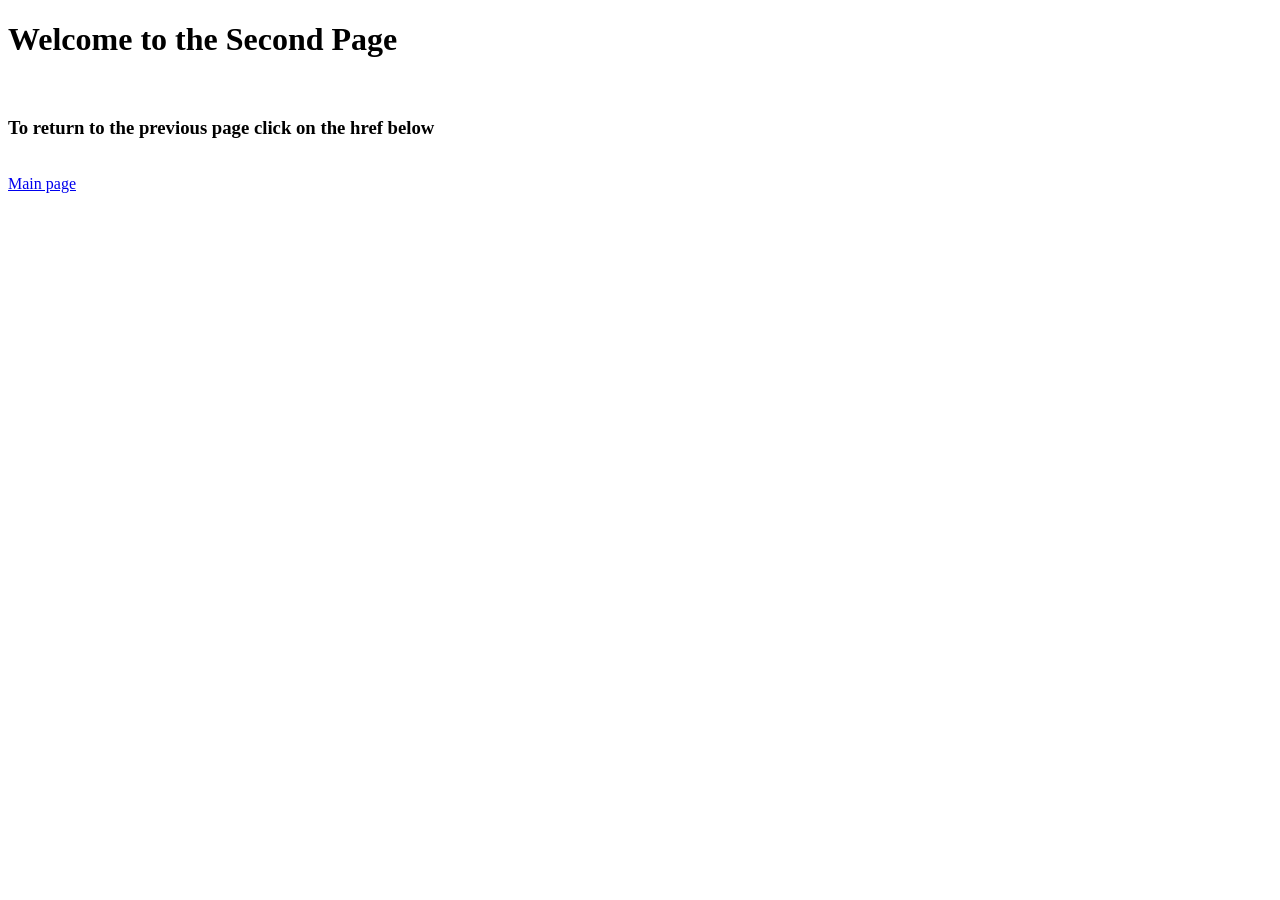
==== secondPage.html @ ec2ffb28 "Page switching has been a success" ====
<!DOCTYPE html>
<html>
    <head>
    <title>Second Page</title>
    </head>
    <body>
        <h1>Welcome to the Second Page</h1><br>
        <h3>To return to the previous page click on the href below</h3><br>
        <a href = "index.html">Main page</a>
    </body>
</html>
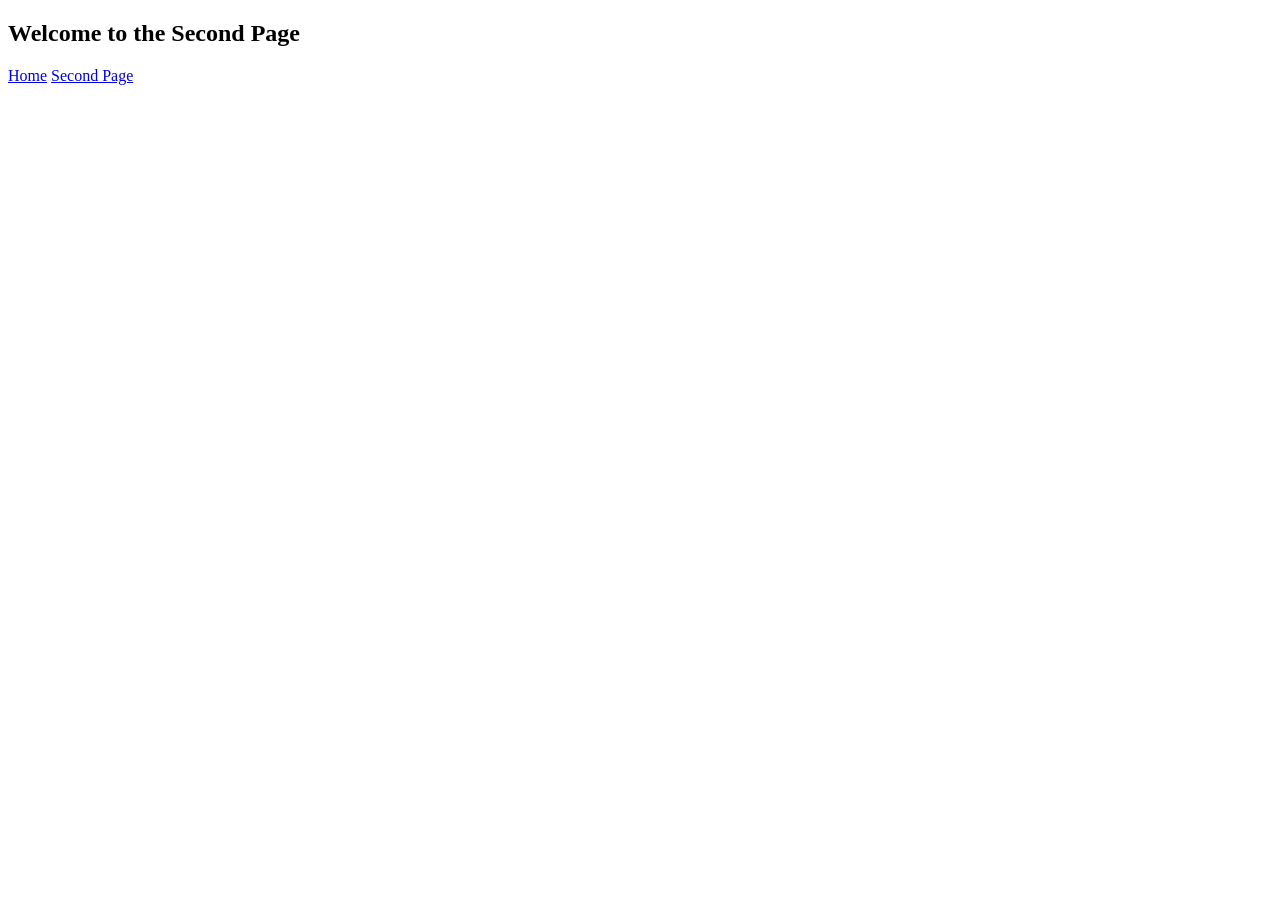
==== commit fa69d62b: "Responsive design added" ====
--- a/secondPage.html
+++ b/secondPage.html
@@ -2,10 +2,23 @@
 <html>
     <head>
     <title>Second Page</title>
+    <meta name="viewport" content="width=device-width, initial-scale=1.0"/>
+    <link rel="stylesheet" type="text/css" href="mobile.css" media="screen and (max-width: 480px)"/>
+    <link rel="stylesheet" type="text/css" href="desktop.css" media="screen and (min-width: 481px) and (max-width: 965px)"/>
     </head>
     <body>
-        <h1>Welcome to the Second Page</h1><br>
-        <h3>To return to the previous page click on the href below</h3><br>
-        <a href = "index.html">Main page</a>
+        <nav class="container">
+            
+            <div class = "title">
+            <h1>Welcome to the Second Page</h1>
+            </div>
+            <div class = "options">
+                <a href="index.html">Home</a>
+                <a href="secondPage.html">Second Page</a>
+            
+            </div>
+        </nav>
+        
+        
     </body>
 </html>
--- a/mobile.css
+++ b/mobile.css
@@ -0,0 +1,7 @@
+.title{
+   
+}
+
+.options{
+    
+}
--- a/desktop.css
+++ b/desktop.css
@@ -0,0 +1,14 @@
+.title{
+    display: flex;
+    flex-direction: column;
+    float: left;
+}
+
+.options{
+    float: right;
+}
+
+.container{
+    display: flex;
+    padding: 10px;
+}
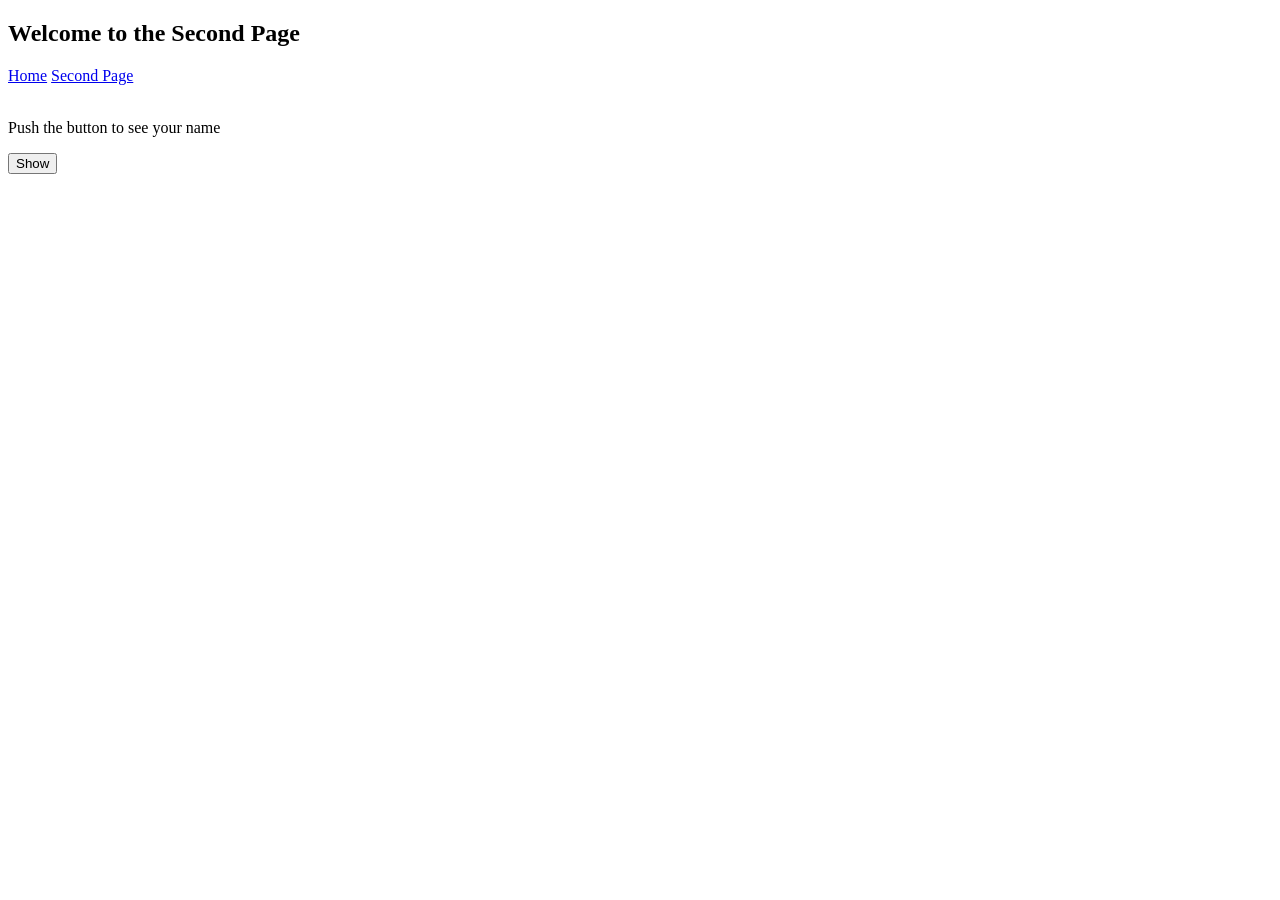
==== commit 15786301: "Embedded JS added" ====
--- a/secondPage.html
+++ b/secondPage.html
@@ -5,6 +5,10 @@
     <meta name="viewport" content="width=device-width, initial-scale=1.0"/>
     <link rel="stylesheet" type="text/css" href="mobile.css" media="screen and (max-width: 480px)"/>
     <link rel="stylesheet" type="text/css" href="desktop.css" media="screen and (min-width: 481px) and (max-width: 965px)"/>
+    <script>
+        const userName = 'Nicolas';
+        const age = 21;
+    </script>
     </head>
     <body>
         <nav class="container">
@@ -17,8 +21,13 @@
                 <a href="secondPage.html">Second Page</a>
             
             </div>
-        </nav>
+        </nav><br>
+
+        <p id = "text">Push the button to see your name</p>
+        <button onclick="document.getElementById('text').innerHTML = 'Your name is ' + userName + ' and your age is ' + age">Show</button> 
         
+        
+
         
     </body>
 </html>
